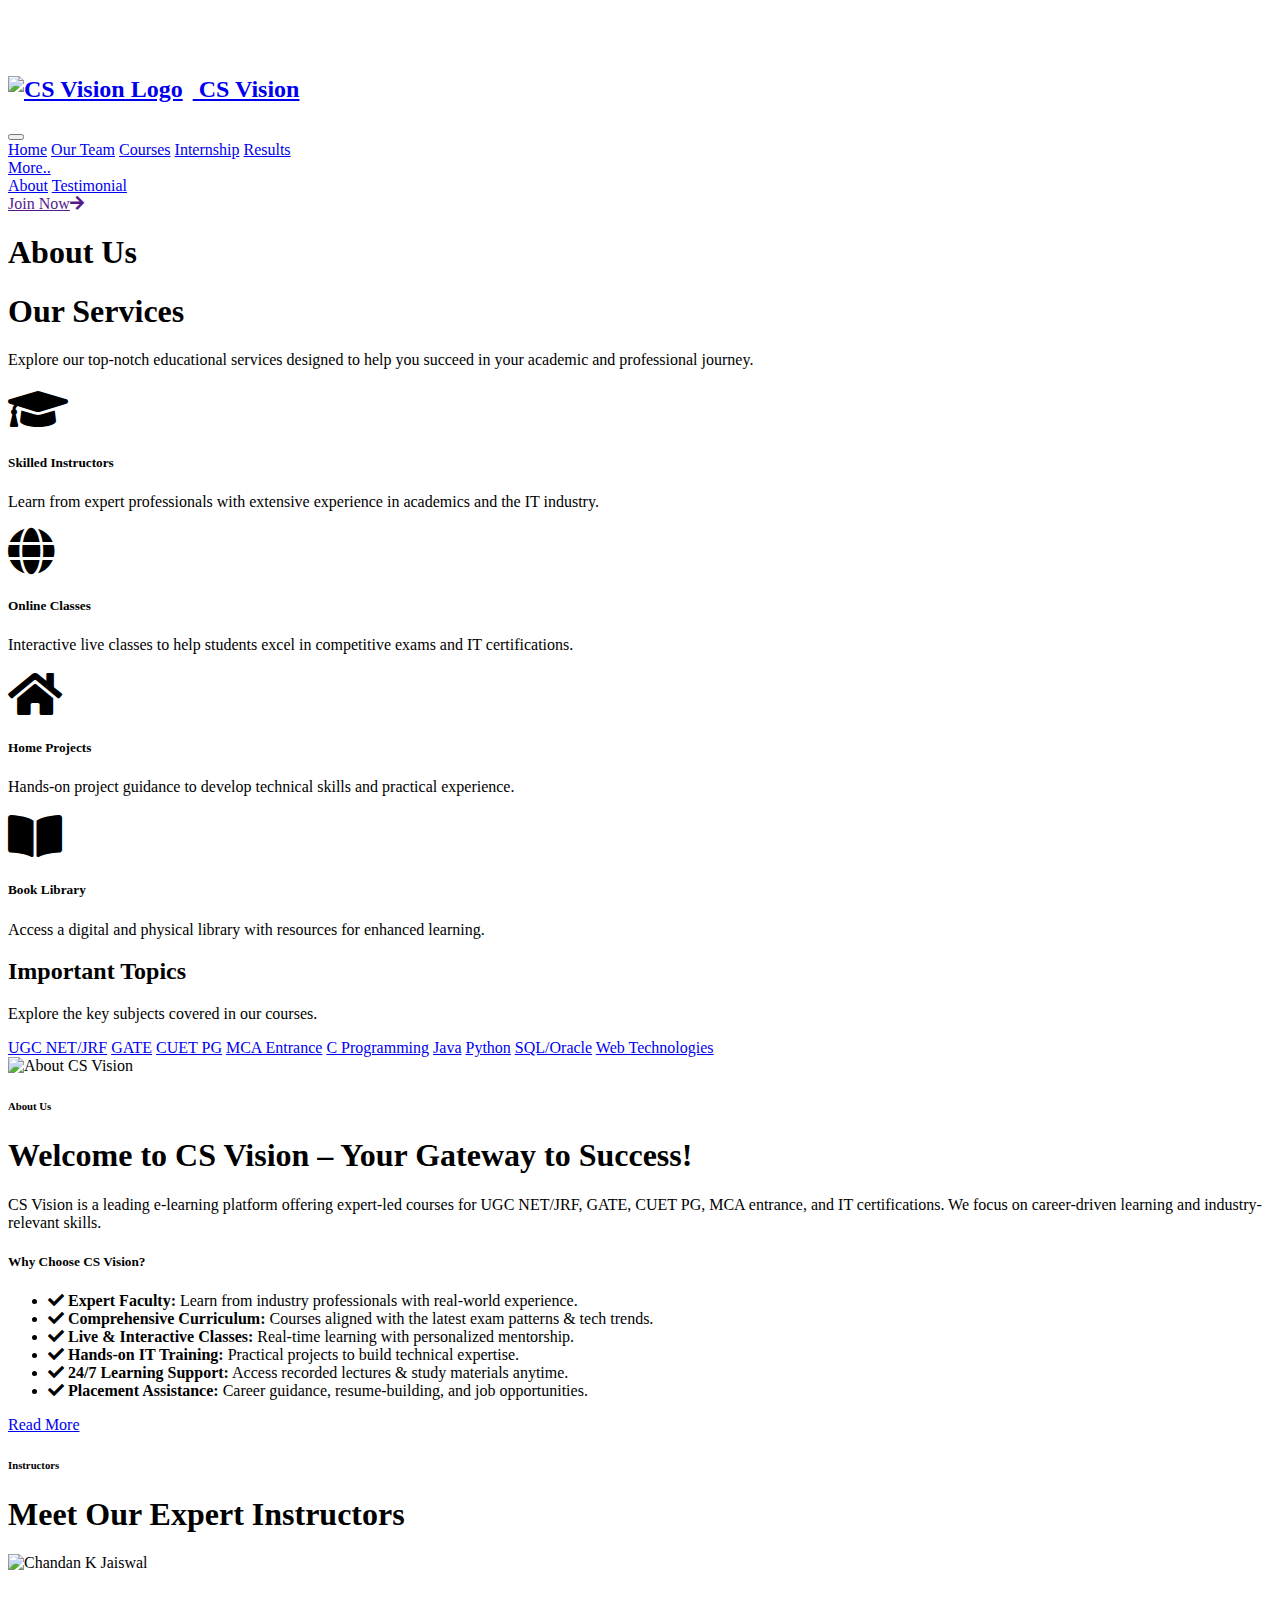
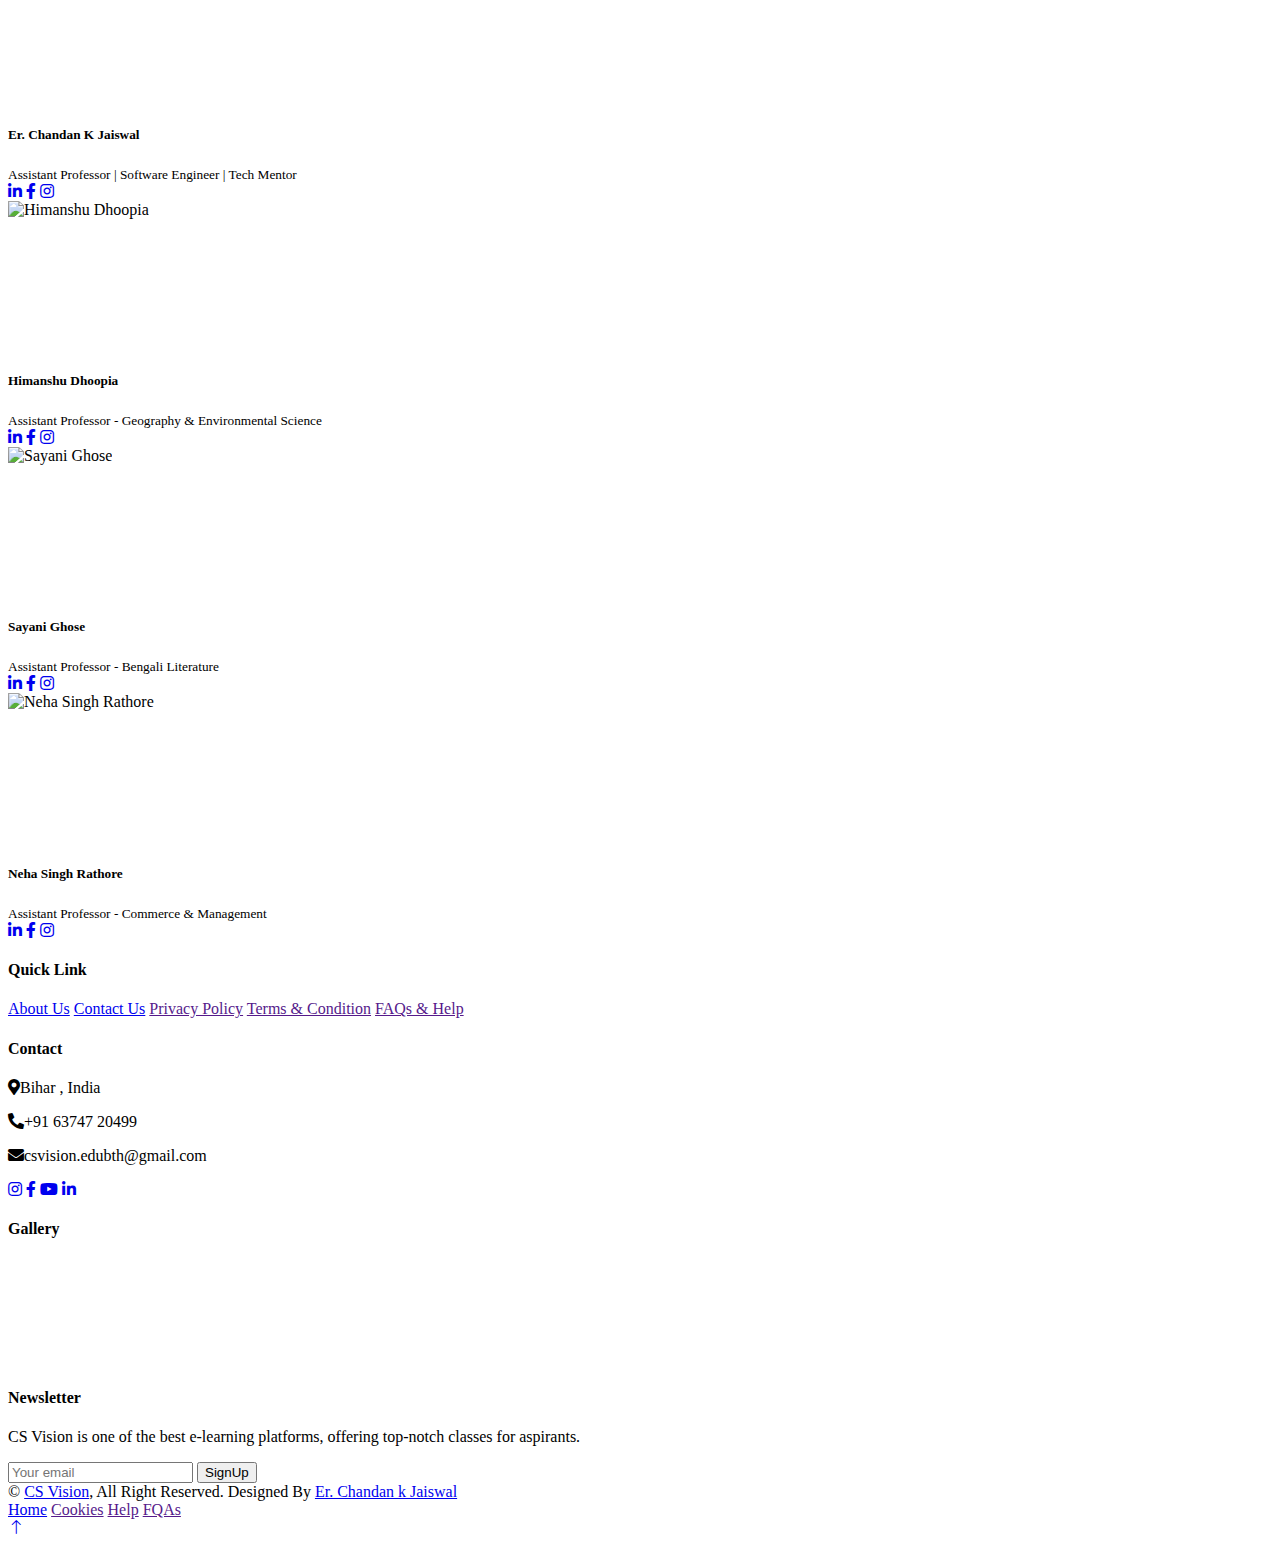
==== about.html @ b0a4bf7f "Add files via upload" ====
<!DOCTYPE html>
<html lang="en">

<head>
    <meta charset="utf-8">
    <title>eLEARNING - Welcome to CS Vision</title>
    <meta content="width=device-width, initial-scale=1.0" name="viewport">
    <meta content="" name="keywords">
    <meta content="" name="description">

    <!-- Favicon (Updated to use logo) -->
    <link rel="icon" type="image/png" href="img/Logo.jpg">

    <!-- Google Web Fonts -->
    <link rel="preconnect" href="https://fonts.googleapis.com">
    <link rel="preconnect" href="https://fonts.gstatic.com" crossorigin>
    <link href="https://fonts.googleapis.com/css2?family=Heebo:wght@400;500;600&family=Nunito:wght@600;700;800&display=swap" rel="stylesheet">

    <!-- Icon Font Stylesheet -->
    <link href="https://cdnjs.cloudflare.com/ajax/libs/font-awesome/5.10.0/css/all.min.css" rel="stylesheet">
    <link href="https://cdn.jsdelivr.net/npm/bootstrap-icons@1.4.1/font/bootstrap-icons.css" rel="stylesheet">

    <!-- Libraries Stylesheet -->
    <link href="lib/animate/animate.min.css" rel="stylesheet">
    <link href="lib/owlcarousel/assets/owl.carousel.min.css" rel="stylesheet">

    <!-- Customized Bootstrap Stylesheet -->
    <link href="css/bootstrap.min.css" rel="stylesheet">

    <!-- Template Stylesheet -->
    <link href="css/style.css" rel="stylesheet">
</head>

<body>
    <!-- Spinner Start -->
    <div id="spinner" class="show bg-white position-fixed translate-middle w-100 vh-100 top-50 start-50 d-flex align-items-center justify-content-center">
        <div class="spinner-border text-primary" style="width: 3rem; height: 3rem;" role="status">
            <span class="sr-only">Loading...</span>
        </div>
    </div>
    <!-- Spinner End -->


        <!-- Navbar Start -->
    <nav class="navbar navbar-expand-lg bg-white navbar-light shadow sticky-top p-0">
        <a href="index.html" class="navbar-brand d-flex align-items-center px-4 px-lg-5">
            <h2 class="m-0 text-primary">
  <img src="img/Logo.jpg" alt="CS Vision Logo" style="height: 40px; width: auto; margin-right: 10px;">
  CS Vision
</h2> 
        </a>
        <button type="button" class="navbar-toggler me-4" data-bs-toggle="collapse" data-bs-target="#navbarCollapse">
            <span class="navbar-toggler-icon"></span>
        </button>
        <div class="collapse navbar-collapse" id="navbarCollapse">
            <div class="navbar-nav ms-auto p-4 p-lg-0">
                <a href="index.html" class="nav-item nav-link active">Home</a>
                <a href="team.html" class="nav-item nav-link">Our Team</a>
                <a href="courses.html" class="nav-item nav-link">Courses</a>
                 <a href="internship.html" class="nav-item nav-link">Internship</a>
                <a href="result.html" class="nav-item nav-link">Results</a>
                <div class="nav-item dropdown">
                    <a href="#" class="nav-link dropdown-toggle" data-bs-toggle="dropdown">More..</a>
                    <div class="dropdown-menu fade-down m-0">
                        <a href="about.html" class="dropdown-item">About</a>
                        <a href="testimonial.html" class="dropdown-item">Testimonial</a>
                        
                        
                    </div>
                </div>
                <!--div class="nav-item dropdown">
                    <a href="#" class="nav-link dropdown-toggle" data-bs-toggle="dropdown">Pages</a>
                    <div class="dropdown-menu fade-down m-0">
                        <a href="team.php" class="dropdown-item">Our Team</a>
                        <a href="testimonial.php" class="dropdown-item">Testimonial</a>
                    </div>
                </div-->
                
            </div>
            <a href="" class="btn btn-primary py-4 px-lg-5 d-none d-lg-block">Join Now<i class="fa fa-arrow-right ms-3"></i></a>
        </div>
    </nav>
    <!-- Navbar End -->


    <!-- Header Start -->
    <div class="container-fluid bg-primary py-5 mb-5 page-header">
        <div class="container py-5">
            <div class="row justify-content-center">
                <div class="col-lg-10 text-center">
                    <h1 class="display-3 text-white animated slideInDown">About Us</h1>
                    
                </div>
            </div>
        </div>
    </div>
    <!-- Header End -->


    <!-- Service Start -->
<div class="container-xxl py-5">
    <div class="container">
        <div class="text-center mb-5">
            <h1 class="display-5 text-primary">Our Services</h1>
            <p class="fs-5">Explore our top-notch educational services designed to help you succeed in your academic and professional journey.</p>
        </div>
        <div class="row g-4">
            <div class="col-lg-3 col-sm-6 wow fadeInUp" data-wow-delay="0.1s">
                <div class="service-item text-center pt-3">
                    <div class="p-4">
                        <i class="fa fa-3x fa-graduation-cap text-primary mb-4"></i>
                        <h5 class="mb-3">Skilled Instructors</h5>
                        <p>Learn from expert professionals with extensive experience in academics and the IT industry.</p>
                    </div>
                </div>
            </div>
            <div class="col-lg-3 col-sm-6 wow fadeInUp" data-wow-delay="0.3s">
                <div class="service-item text-center pt-3">
                    <div class="p-4">
                        <i class="fa fa-3x fa-globe text-primary mb-4"></i>
                        <h5 class="mb-3">Online Classes</h5>
                        <p>Interactive live classes to help students excel in competitive exams and IT certifications.</p>
                    </div>
                </div>
            </div>
            <div class="col-lg-3 col-sm-6 wow fadeInUp" data-wow-delay="0.5s">
                <div class="service-item text-center pt-3">
                    <div class="p-4">
                        <i class="fa fa-3x fa-home text-primary mb-4"></i>
                        <h5 class="mb-3">Home Projects</h5>
                        <p>Hands-on project guidance to develop technical skills and practical experience.</p>
                    </div>
                </div>
            </div>
            <div class="col-lg-3 col-sm-6 wow fadeInUp" data-wow-delay="0.7s">
                <div class="service-item text-center pt-3">
                    <div class="p-4">
                        <i class="fa fa-3x fa-book-open text-primary mb-4"></i>
                        <h5 class="mb-3">Book Library</h5>
                        <p>Access a digital and physical library with resources for enhanced learning.</p>
                    </div>
                </div>
            </div>
        </div>

        <!-- Important Topics Section -->
        <div class="text-center mt-5">
            <h2 class="text-primary">Important Topics</h2>
            <p class="fs-5">Explore the key subjects covered in our courses.</p>
            <div class="d-flex flex-wrap justify-content-center">
                <a href="#" class="btn btn-outline-primary m-2">UGC NET/JRF</a>
                <a href="#" class="btn btn-outline-primary m-2">GATE</a>
                <a href="#" class="btn btn-outline-primary m-2">CUET PG</a>
                <a href="#" class="btn btn-outline-primary m-2">MCA Entrance</a>
                <a href="#" class="btn btn-outline-primary m-2">C Programming</a>
                <a href="#" class="btn btn-outline-primary m-2">Java</a>
                <a href="#" class="btn btn-outline-primary m-2">Python</a>
                <a href="#" class="btn btn-outline-primary m-2">SQL/Oracle</a>
                <a href="#" class="btn btn-outline-primary m-2">Web Technologies</a>
            </div>
        </div>
    </div>
</div>
<!-- Service End -->


<!-- About Start -->
<div class="container-xxl py-5">
    <div class="container">
        <div class="row g-5 align-items-center">
            <div class="col-lg-6 wow fadeInUp" data-wow-delay="0.1s">
                <div class="position-relative h-100">
                    <img class="img-fluid w-100 h-100 rounded" src="img/about.jpg" alt="About CS Vision" style="object-fit: cover;">
                </div>
            </div>
            <div class="col-lg-6 wow fadeInUp" data-wow-delay="0.3s">
                <h6 class="section-title text-primary">About Us</h6>
                <h1 class="mb-4">Welcome to CS Vision – Your Gateway to Success!</h1>
                <p class="mb-4">
                    CS Vision is a leading e-learning platform offering expert-led courses for UGC NET/JRF, GATE, CUET PG, MCA entrance, and IT certifications. We focus on career-driven learning and industry-relevant skills.
                </p>
                
                <h5 class="text-primary">Why Choose CS Vision?</h5>
                <ul class="list-unstyled mb-4">
                    <li><i class="fa fa-check text-primary me-2"></i> <b>Expert Faculty:</b> Learn from industry professionals with real-world experience.</li>
                    <li><i class="fa fa-check text-primary me-2"></i> <b>Comprehensive Curriculum:</b> Courses aligned with the latest exam patterns & tech trends.</li>
                    <li><i class="fa fa-check text-primary me-2"></i> <b>Live & Interactive Classes:</b> Real-time learning with personalized mentorship.</li>
                    <li><i class="fa fa-check text-primary me-2"></i> <b>Hands-on IT Training:</b> Practical projects to build technical expertise.</li>
                    <li><i class="fa fa-check text-primary me-2"></i> <b>24/7 Learning Support:</b> Access recorded lectures & study materials anytime.</li>
                    <li><i class="fa fa-check text-primary me-2"></i> <b>Placement Assistance:</b> Career guidance, resume-building, and job opportunities.</li>
                </ul>
                
                <a class="btn btn-primary py-3 px-5" href="#">Read More</a>
            </div>
        </div>
    </div>
</div>
<!-- About End -->



<!-- Team Start -->
<div class="container-xxl py-5">
    <div class="container">
        <div class="text-center wow fadeInUp" data-wow-delay="0.1s">
            <h6 class="section-title text-primary px-3">Instructors</h6>
            <h1 class="mb-5">Meet Our Expert Instructors</h1>
        </div>
        <div class="row g-4">
            <!-- Instructor 1 -->
            <div class="col-lg-3 col-md-6 wow fadeInUp" data-wow-delay="0.1s">
                <div class="team-item bg-light text-center rounded p-4 shadow">
                    <div class="overflow-hidden rounded-circle mx-auto mb-3" style="width: 150px; height: 150px;">
                        <img class="img-fluid" src="img/ck.jpg" alt="Chandan K Jaiswal">
                    </div>
                    <h5 class="mb-1">Er. Chandan K Jaiswal</h5>
                    <small class="d-block text-muted">Assistant Professor | Software Engineer | Tech Mentor</small>
                    <div class="d-flex justify-content-center mt-3">
                        <a class="btn btn-sm-square btn-primary mx-1" href="https://www.linkedin.com/in/chandan-kumar-jaiswal-b70b95126/" target="_blank"><i class="fab fa-linkedin-in"></i></a>
                        <a class="btn btn-sm-square btn-primary mx-1" href="https://www.facebook.com/profile.php?id=100009390520961" target="_blank"><i class="fab fa-facebook-f"></i></a>
                        <a class="btn btn-sm-square btn-primary mx-1" href="https://www.instagram.com/ap_jaiswal_chandan?igsh=MTl6bDEzaXJhOXVhdg==" target="_blank"><i class="fab fa-instagram"></i></a>
                    </div>
                </div>
            </div>

            <!-- Instructor 2 -->
            <div class="col-lg-3 col-md-6 wow fadeInUp" data-wow-delay="0.3s">
                <div class="team-item bg-light text-center rounded p-4 shadow">
                    <div class="overflow-hidden rounded-circle mx-auto mb-3" style="width: 150px; height: 150px;">
                        <img class="img-fluid" src="img/himanshu.jpeg" alt="Himanshu Dhoopia">
                    </div>
                    <h5 class="mb-1">Himanshu Dhoopia</h5>
                    <small class="d-block text-muted">Assistant Professor - Geography & Environmental Science</small>
                    <div class="d-flex justify-content-center mt-3">
                        <a class="btn btn-sm-square btn-primary mx-1" href="https://www.linkedin.com/in/himanshudhoopia/" target="_blank"><i class="fab fa-linkedin-in"></i></a>
                        <a class="btn btn-sm-square btn-primary mx-1" href="#" target="_blank"><i class="fab fa-facebook-f"></i></a>
                        <a class="btn btn-sm-square btn-primary mx-1" href="#" target="_blank"><i class="fab fa-instagram"></i></a>
                    </div>
                </div>
            </div>

            <!-- Instructor 3 -->
            <div class="col-lg-3 col-md-6 wow fadeInUp" data-wow-delay="0.5s">
                <div class="team-item bg-light text-center rounded p-4 shadow">
                    <div class="overflow-hidden rounded-circle mx-auto mb-3" style="width: 150px; height: 150px;">
                        <img class="img-fluid" src="img/sayani.jpg" alt="Sayani Ghose">
                    </div>
                    <h5 class="mb-1">Sayani Ghose</h5>
                    <small class="d-block text-muted">Assistant Professor - Bengali Literature</small>
                    <div class="d-flex justify-content-center mt-3">
                        <a class="btn btn-sm-square btn-primary mx-1" href="#" target="_blank"><i class="fab fa-linkedin-in"></i></a>
                        <a class="btn btn-sm-square btn-primary mx-1" href="#" target="_blank"><i class="fab fa-facebook-f"></i></a>
                        <a class="btn btn-sm-square btn-primary mx-1" href="#" target="_blank"><i class="fab fa-instagram"></i></a>
                    </div>
                </div>
            </div>

            <!-- Instructor 4 -->
            <div class="col-lg-3 col-md-6 wow fadeInUp" data-wow-delay="0.7s">
                <div class="team-item bg-light text-center rounded p-4 shadow">
                    <div class="overflow-hidden rounded-circle mx-auto mb-3" style="width: 150px; height: 150px;">
                        <img class="img-fluid" src="img/neha.jpg" alt="Neha Singh Rathore">
                    </div>
                    <h5 class="mb-1">Neha Singh Rathore</h5>
                    <small class="d-block text-muted">Assistant Professor - Commerce & Management</small>
                    <div class="d-flex justify-content-center mt-3">
                        <a class="btn btn-sm-square btn-primary mx-1" href="#" target="_blank"><i class="fab fa-linkedin-in"></i></a>
                        <a class="btn btn-sm-square btn-primary mx-1" href="#" target="_blank"><i class="fab fa-facebook-f"></i></a>
                        <a class="btn btn-sm-square btn-primary mx-1" href="#" target="_blank"><i class="fab fa-instagram"></i></a>
                    </div>
                </div>
            </div>
        </div>
    </div>
</div>
<!-- Team End -->



        

    <!-- Footer Start -->
<div class="container-fluid bg-dark text-light footer pt-5 mt-5 wow fadeIn" data-wow-delay="0.1s">
    <div class="container py-5">
        <div class="row g-5">
            <div class="col-lg-3 col-md-6">
                <h4 class="text-white mb-3">Quick Link</h4>
                <a class="btn btn-link" href="about.html">About Us</a>
                <a class="btn btn-link" href="contact.html">Contact Us</a>
                <a class="btn btn-link" href="">Privacy Policy</a>
                <a class="btn btn-link" href="">Terms &amp; Condition</a>
                <a class="btn btn-link" href="">FAQs &amp; Help</a>
            </div>
            <div class="col-lg-3 col-md-6">
                <h4 class="text-white mb-3">Contact</h4>
                <p class="mb-2"><i class="fa fa-map-marker-alt me-3"></i>Bihar , India</p>
                <p class="mb-2"><i class="fa fa-phone-alt me-3"></i>+91 63747 20499</p>
                <p class="mb-2"><i class="fa fa-envelope me-3"></i>csvision.edubth@gmail.com</p>
                <div class="d-flex pt-2">
                    <a class="btn btn-outline-light btn-social" href="https://www.instagram.com/csv_ision?igsh=MzM2Z2ExaWV6a3Bz" target="_blank"><i class="fab fa-instagram"></i></a>
                    <a class="btn btn-outline-light btn-social" href="https://www.facebook.com/ChandanJaiswal123/" target="_blank"><i class="fab fa-facebook-f"></i></a>
                    <a class="btn btn-outline-light btn-social" href="https://www.youtube.com/@csvisionbyChandansir" target="_blank"><i class="fab fa-youtube"></i></a>
                    <a class="btn btn-outline-light btn-social" href="https://www.linkedin.com/company/68723161/" target="_blank"><i class="fab fa-linkedin-in"></i></a>
                </div>
            </div>
            <div class="col-lg-3 col-md-6">
                <h4 class="text-white mb-3">Gallery</h4>
                <div class="row g-2 pt-2">
                    <div class="col-4">
                        <img class="img-fluid bg-light p-1" src="img/course-1.jpg" alt="">
                    </div>
                    <div class="col-4">
                        <img class="img-fluid bg-light p-1" src="img/course-2.jpg" alt="">
                    </div>
                    <div class="col-4">
                        <img class="img-fluid bg-light p-1" src="img/course-3.jpg" alt="">
                    </div>
                    <div class="col-4">
                        <img class="img-fluid bg-light p-1" src="img/course-2.jpg" alt="">
                    </div>
                    <div class="col-4">
                        <img class="img-fluid bg-light p-1" src="img/course-3.jpg" alt="">
                    </div>
                    <div class="col-4">
                        <img class="img-fluid bg-light p-1" src="img/course-1.jpg" alt="">
                    </div>
                </div>
            </div>
            <div class="col-lg-3 col-md-6">
                <h4 class="text-white mb-3">Newsletter</h4>
                <p>CS Vision is one of the best e-learning platforms, offering top-notch classes for aspirants.</p>
                <div class="position-relative mx-auto" style="max-width: 400px;">
                    <input class="form-control border-0 w-100 py-3 ps-4 pe-5" type="text" placeholder="Your email">
                    <button type="button" class="btn btn-primary py-2 position-absolute top-0 end-0 mt-2 me-2">SignUp</button>
                </div>
            </div>
        </div>
    </div>
    <div class="container">
        <div class="copyright">
            <div class="row">
                <div class="col-md-6 text-center text-md-start mb-3 mb-md-0">
                    &copy; <a class="border-bottom" href="#">CS Vision</a>, All Right Reserved.
                    Designed By <a class="border-bottom" href="https://www.linkedin.com/in/chandan-kumar-jaiswal-b70b95126/" target="_blank">Er. Chandan k Jaiswal</a>
                </div>
                <div class="col-md-6 text-center text-md-end">
                    <div class="footer-menu">
                        <a href="index.html">Home</a>
                        <a href="">Cookies</a>
                        <a href="">Help</a>
                        <a href="">FQAs</a>
                    </div>
                </div>
            </div>
        </div>
    </div>
</div>
<!-- Footer End -->




    <!-- Back to Top -->
    <a href="#" class="btn btn-lg btn-primary btn-lg-square back-to-top"><i class="bi bi-arrow-up"></i></a>


    <!-- JavaScript Libraries -->
    <script src="https://code.jquery.com/jquery-3.4.1.min.js"></script>
    <script src="https://cdn.jsdelivr.net/npm/bootstrap@5.0.0/dist/js/bootstrap.bundle.min.js"></script>
    <script src="lib/wow/wow.min.js"></script>
    <script src="lib/easing/easing.min.js"></script>
    <script src="lib/waypoints/waypoints.min.js"></script>
    <script src="lib/owlcarousel/owl.carousel.min.js"></script>

    <!-- Template Javascript -->
    <script src="js/main.js"></script>
</body>

</html>
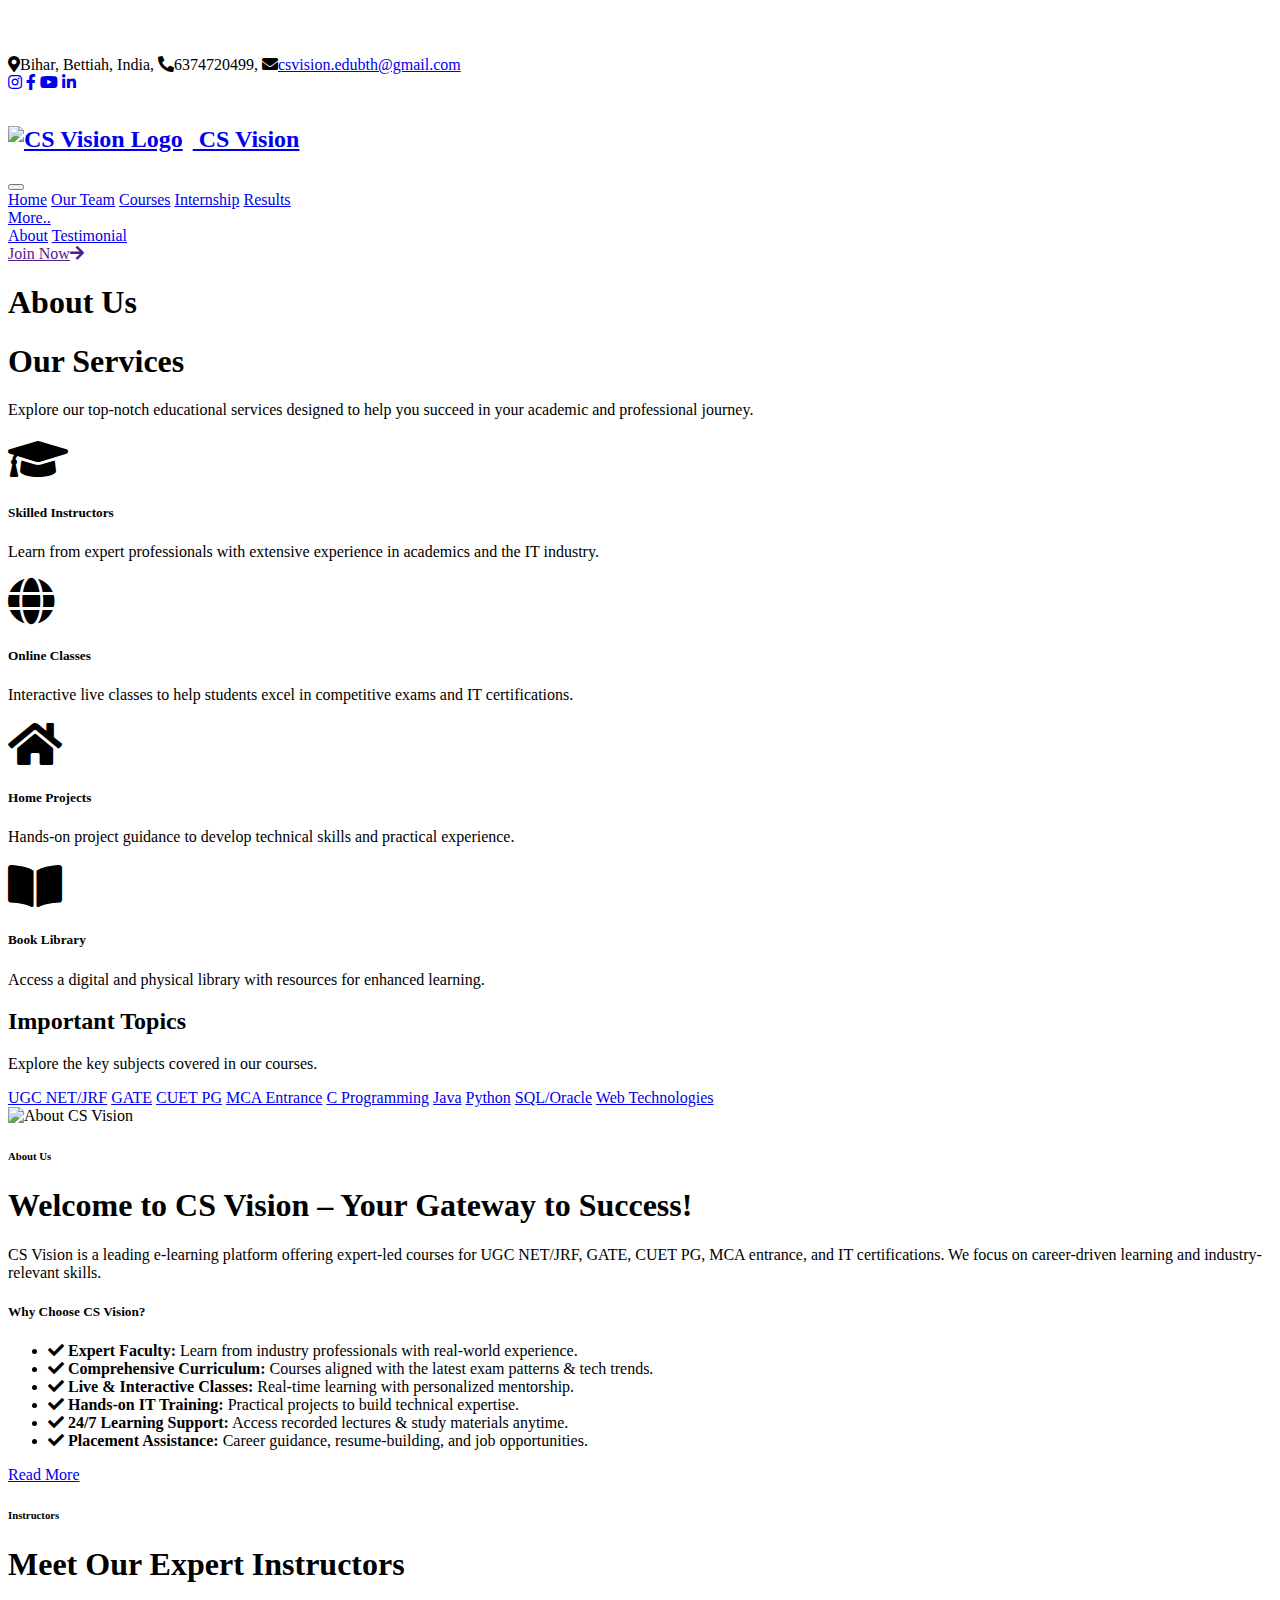
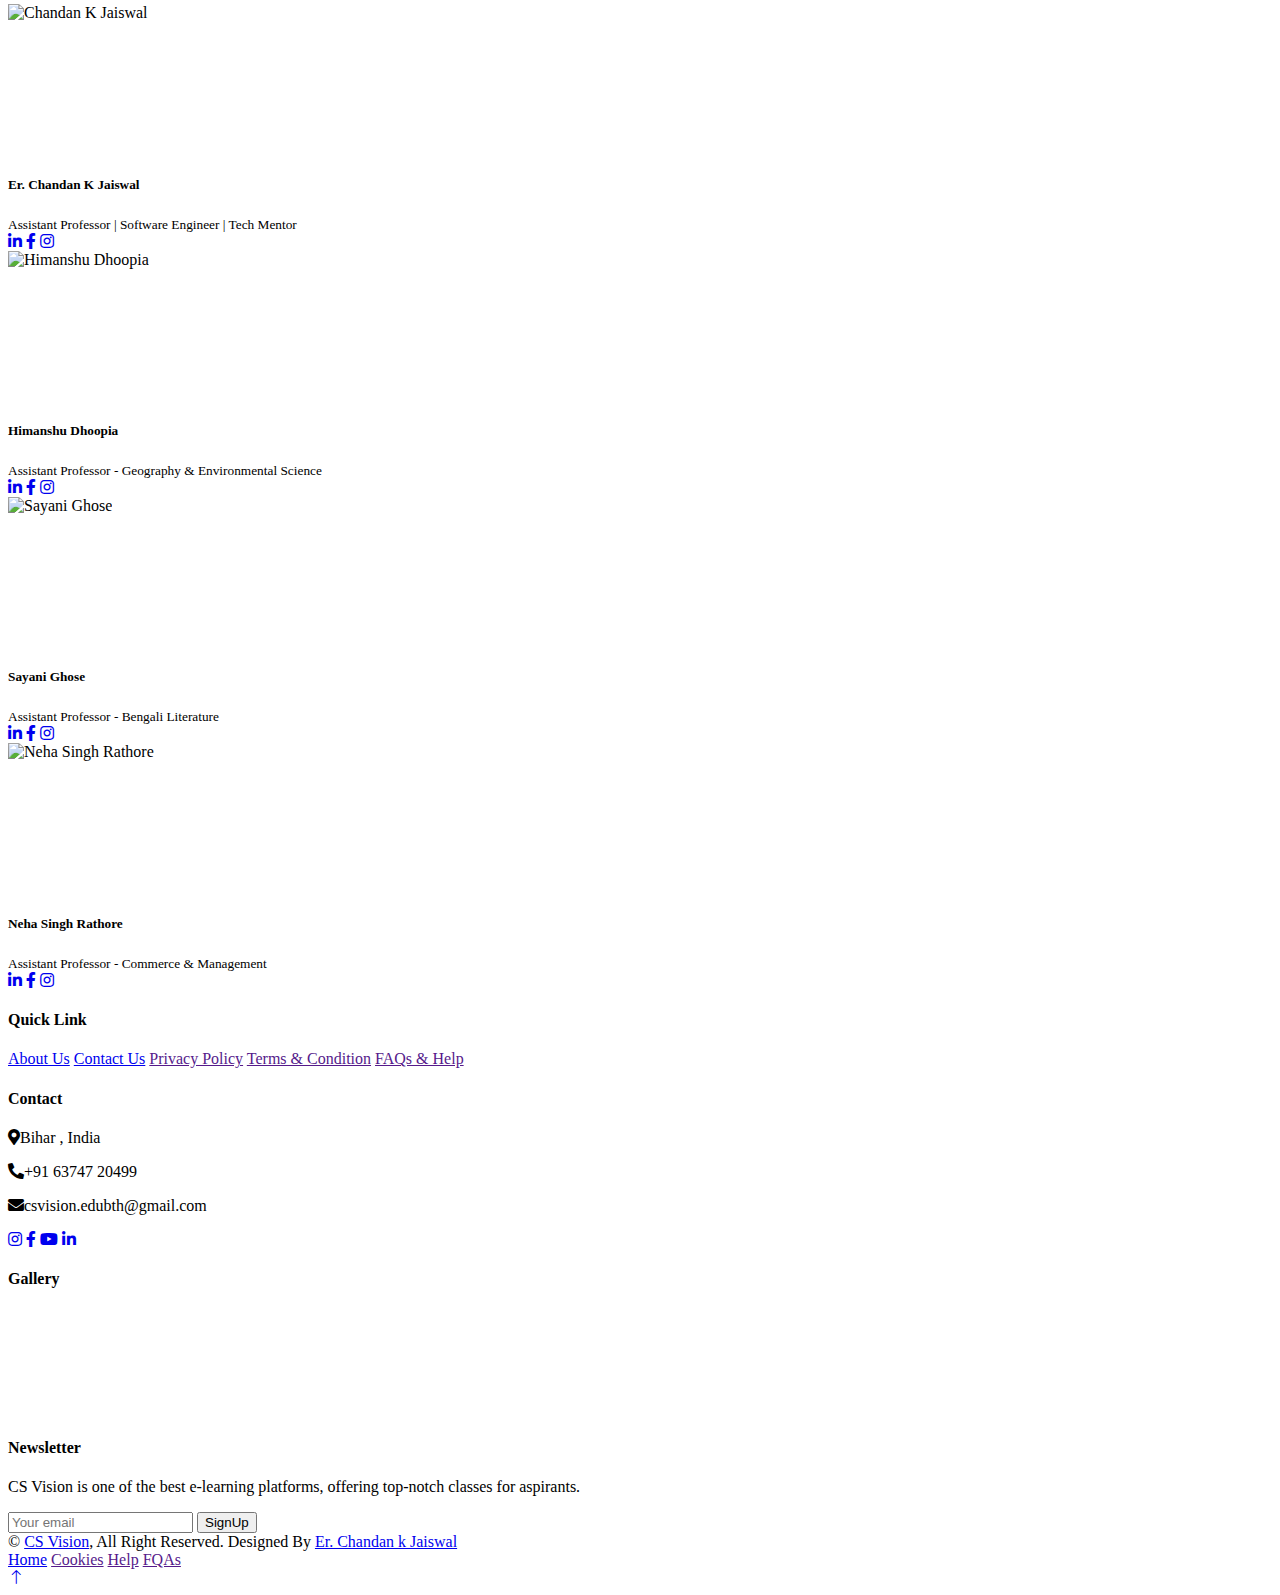
==== commit 57939d92: "Add files via upload" ====
--- a/about.html
+++ b/about.html
@@ -39,6 +39,23 @@
         </div>
     </div>
     <!-- Spinner End -->
+
+<!-- Social Media & Address Start -->
+<div class="bg-primary text-light py-2 px-4 d-flex justify-content-between align-items-center" style="width: 100%; height: 50px;">
+    <div>
+        <span><i class="fa fa-map-marker-alt me-2"></i>Bihar, Bettiah, India,</span>
+        <span><i class="fa fa-phone-alt me-2"></i>6374720499,</span>
+        <span><i class="fa fa-envelope me-2"></i><a href="mailto:csvision.edubth@gmail.com" class="text-light">csvision.edubth@gmail.com</a></span>
+    </div>
+    <div class="d-flex">
+        <a class="btn btn-outline-light btn-social me-1" href="https://www.instagram.com/csv_ision?igsh=MzM2Z2ExaWV6a3Bz" target="_blank"><i class="fab fa-instagram"></i></a>
+        <a class="btn btn-outline-light btn-social me-1" href="https://www.facebook.com/ChandanJaiswal123/" target="_blank"><i class="fab fa-facebook-f"></i></a>
+        <a class="btn btn-outline-light btn-social me-1" href="https://www.youtube.com/@csvisionedu" target="_blank"><i class="fab fa-youtube"></i></a>
+        <a class="btn btn-outline-light btn-social" href="https://www.linkedin.com/company/68723161/" target="_blank"><i class="fab fa-linkedin-in"></i></a>
+    </div>
+</div>
+<!-- Social Media & Address End -->
+
 
 
         <!-- Navbar Start -->
@@ -299,7 +316,7 @@
                 <div class="d-flex pt-2">
                     <a class="btn btn-outline-light btn-social" href="https://www.instagram.com/csv_ision?igsh=MzM2Z2ExaWV6a3Bz" target="_blank"><i class="fab fa-instagram"></i></a>
                     <a class="btn btn-outline-light btn-social" href="https://www.facebook.com/ChandanJaiswal123/" target="_blank"><i class="fab fa-facebook-f"></i></a>
-                    <a class="btn btn-outline-light btn-social" href="https://www.youtube.com/@csvisionbyChandansir" target="_blank"><i class="fab fa-youtube"></i></a>
+                    <a class="btn btn-outline-light btn-social" href="https://www.youtube.com/@csvisionedu" target="_blank"><i class="fab fa-youtube"></i></a>
                     <a class="btn btn-outline-light btn-social" href="https://www.linkedin.com/company/68723161/" target="_blank"><i class="fab fa-linkedin-in"></i></a>
                 </div>
             </div>
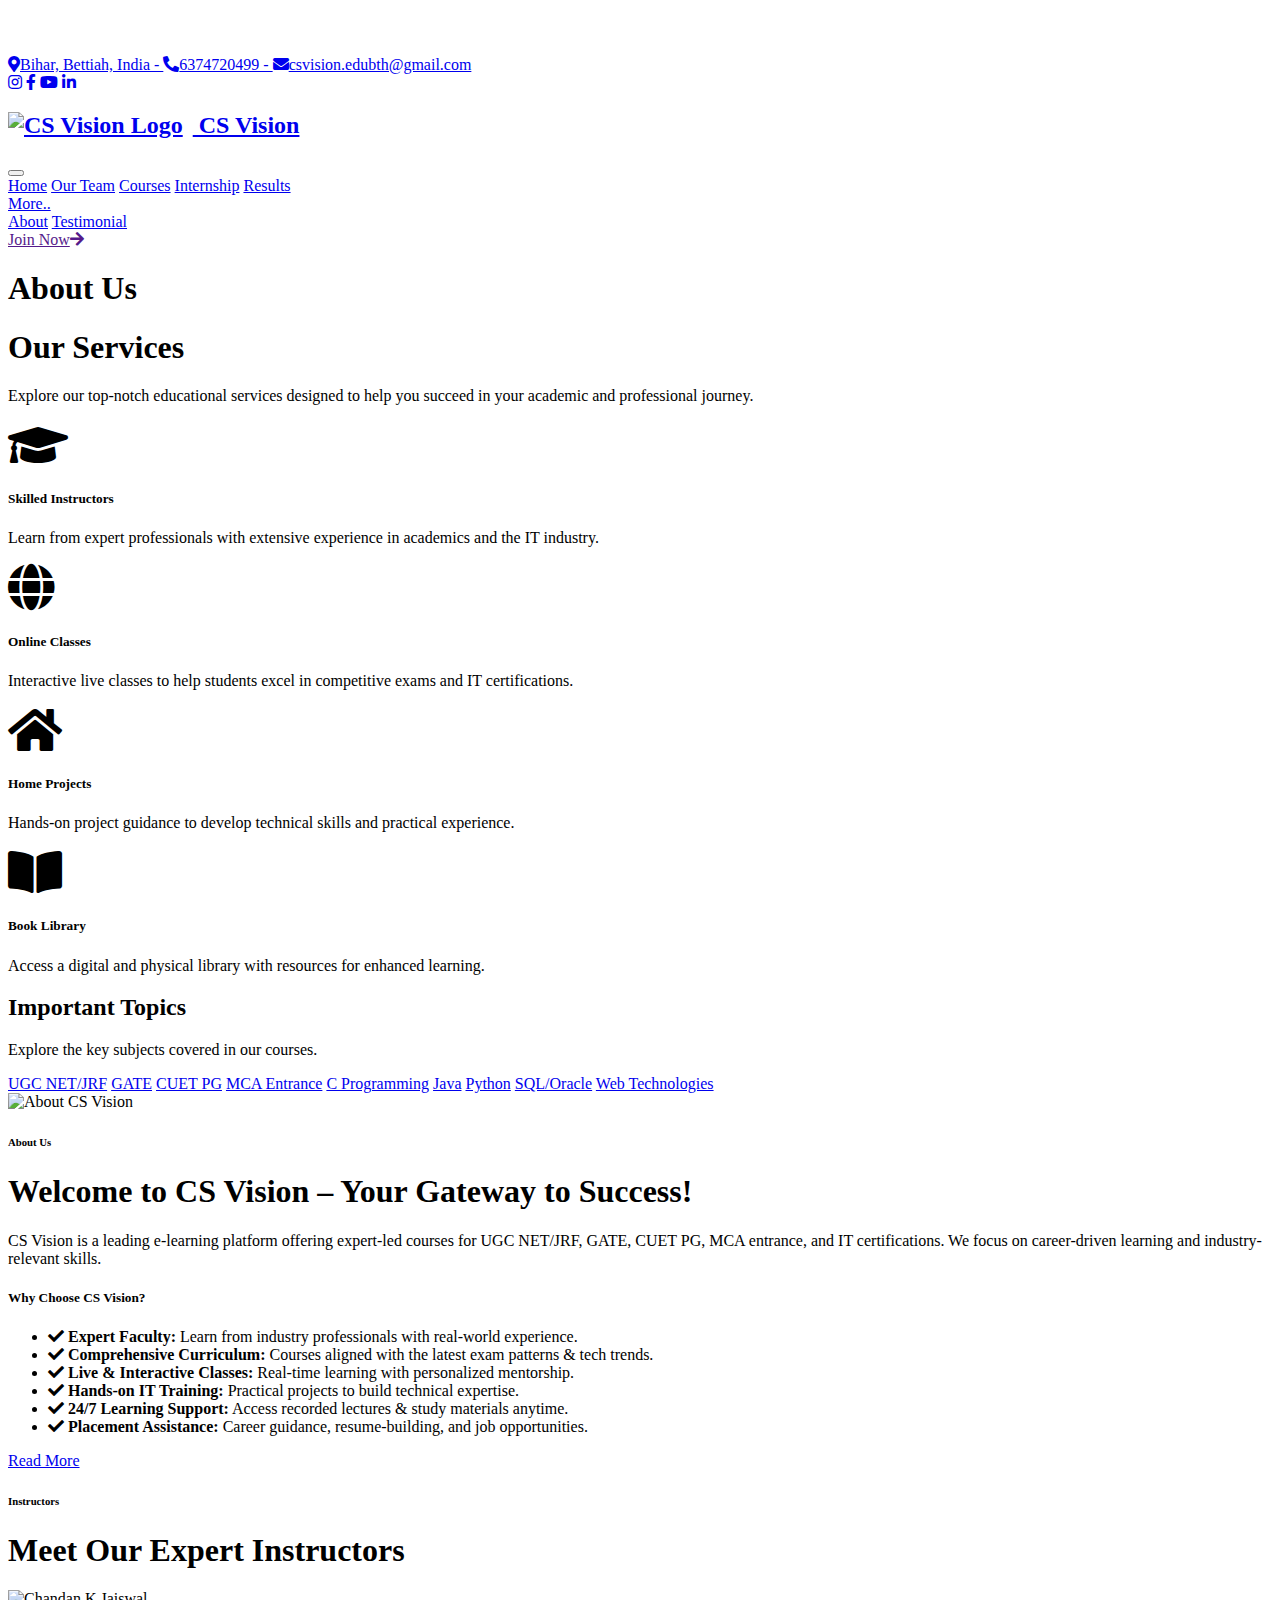
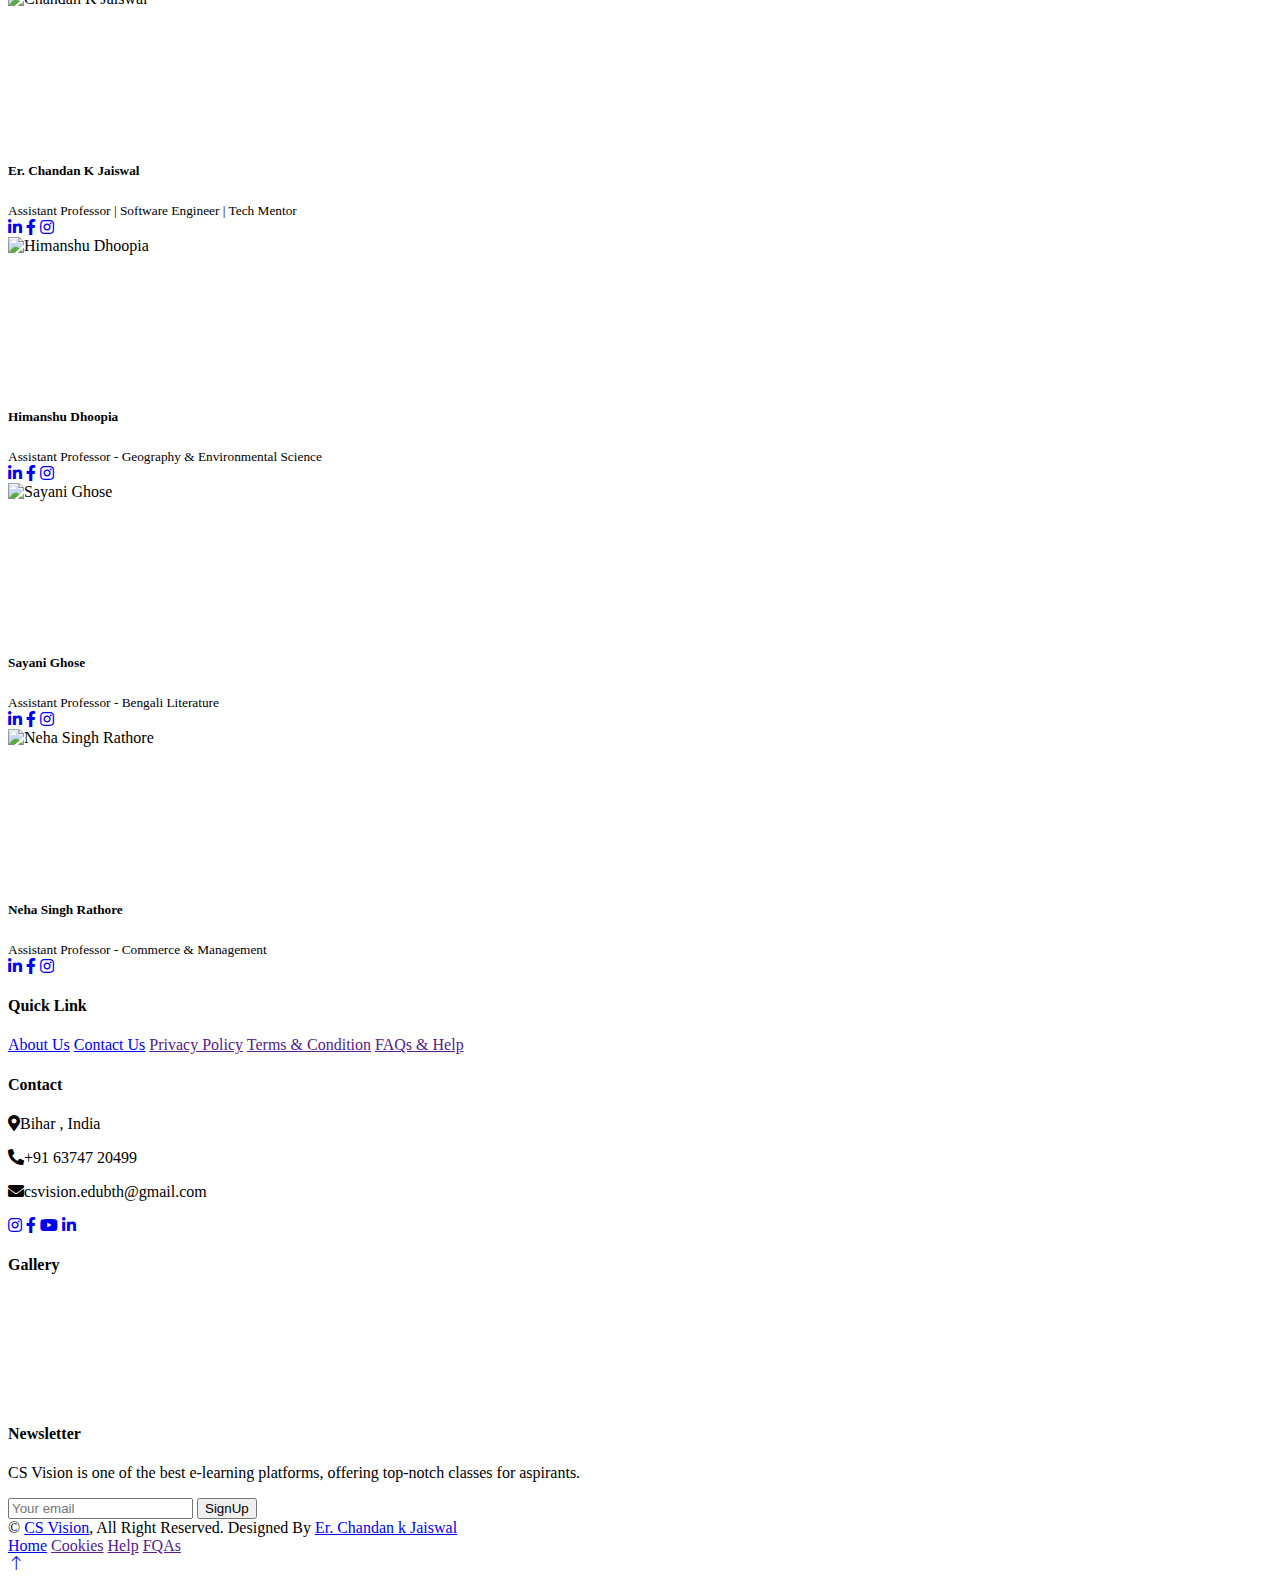
==== commit 8f1965fa: "Add files via upload" ====
--- a/about.html
+++ b/about.html
@@ -40,21 +40,26 @@
     </div>
     <!-- Spinner End -->
 
-<!-- Social Media & Address Start -->
-<div class="bg-primary text-light py-2 px-4 d-flex justify-content-between align-items-center" style="width: 100%; height: 50px;">
-    <div>
-        <span><i class="fa fa-map-marker-alt me-2"></i>Bihar, Bettiah, India,</span>
-        <span><i class="fa fa-phone-alt me-2"></i>6374720499,</span>
-        <span><i class="fa fa-envelope me-2"></i><a href="mailto:csvision.edubth@gmail.com" class="text-light">csvision.edubth@gmail.com</a></span>
-    </div>
-    <div class="d-flex">
-        <a class="btn btn-outline-light btn-social me-1" href="https://www.instagram.com/csv_ision?igsh=MzM2Z2ExaWV6a3Bz" target="_blank"><i class="fab fa-instagram"></i></a>
-        <a class="btn btn-outline-light btn-social me-1" href="https://www.facebook.com/ChandanJaiswal123/" target="_blank"><i class="fab fa-facebook-f"></i></a>
-        <a class="btn btn-outline-light btn-social me-1" href="https://www.youtube.com/@csvisionedu" target="_blank"><i class="fab fa-youtube"></i></a>
-        <a class="btn btn-outline-light btn-social" href="https://www.linkedin.com/company/68723161/" target="_blank"><i class="fab fa-linkedin-in"></i></a>
+<!-- Two-Sided Single-Line Mobile-Responsive Layout -->
+<div class="bg-primary text-light py-3 px-4 d-flex flex-column flex-md-row justify-content-between align-items-center" style="width: 100%;">
+    <!-- Left Side: Details -->
+    <div class="text-center text-md-start mb-3 mb-md-0">
+        <a href="mailto:csvision.edubth@gmail.com" class="text-light text-decoration-none">
+            <i class="fa fa-map-marker-alt me-2"></i>Bihar, Bettiah, India -
+            <i class="fa fa-phone-alt me-2"></i>6374720499 -
+            <i class="fa fa-envelope me-2"></i>csvision.edubth@gmail.com
+        </a>
+    </div>
+
+    <!-- Right Side: Social Links -->
+    <div class="d-flex justify-content-center">
+        <a class="text-light text-decoration-none mx-2" href="https://www.instagram.com/csv_ision?igsh=MzM2Z2ExaWV6a3Bz" target="_blank"><i class="fab fa-instagram"></i></a>
+        <a class="text-light text-decoration-none mx-2" href="https://www.facebook.com/ChandanJaiswal123/" target="_blank"><i class="fab fa-facebook-f"></i></a>
+        <a class="text-light text-decoration-none mx-2" href="https://www.youtube.com/@csvisionedu" target="_blank"><i class="fab fa-youtube"></i></a>
+        <a class="text-light text-decoration-none mx-2" href="https://www.linkedin.com/company/68723161/" target="_blank"><i class="fab fa-linkedin-in"></i></a>
     </div>
 </div>
-<!-- Social Media & Address End -->
+
 
 
 
